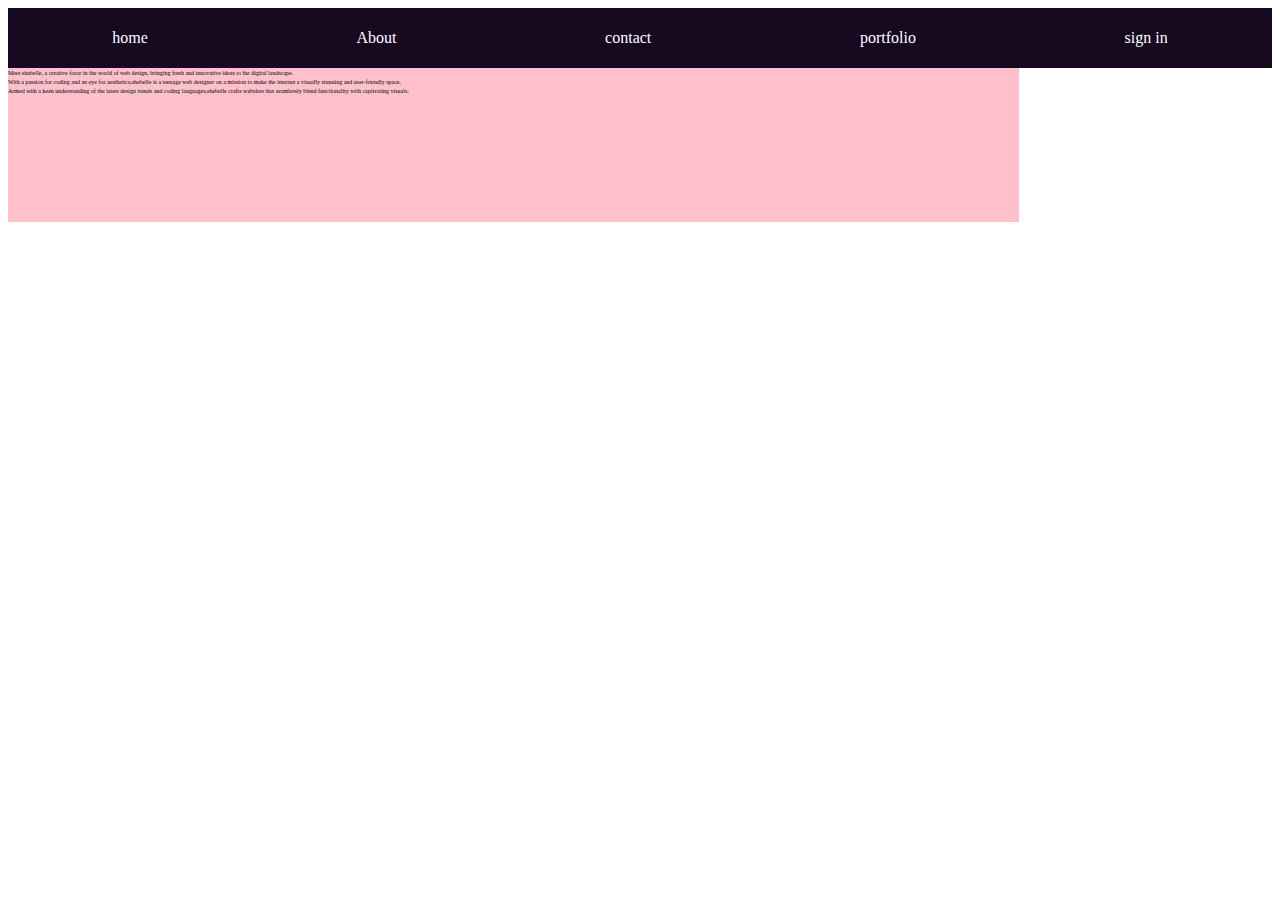
==== ABOUT.html @ cd87d56d "about index readme" ====
<!DOCTYPE html>
<html lang="en">
<head>
    <meta charset="UTF-8">
    <meta name="viewport" content="width=device-width, initial-scale=1.0">
    <title>MYBRAND-SHEBELLE-about</title>
    <style>
        nav {
        display: flex;
        justify-content: space-around;
        align-items: center;
        background-color: #160920;
        height: 60px;
        color: white;
    }
    
    nav a {
        position: relative;
        color: inherit;
        text-decoration: none;
        padding: 10px;
    }
    
    nav a:hover{
        background-color: #ddd;
        color: black;
        border-radius: 5px;
    }
    .containerwords{
        
        width: 80%;
        height: 65%;
        display: flex;
        flex-direction: column;
        padding-bottom: 10%;
        background-color: pink;
    }
    p{
        font-size: 10%;
    }
    </style>
</head>

<body>
    <nav>       
        <a href="index.html">home</a> 
        <a href="#">About</a> 
        <a href="#">contact</a> 
        <a href="#">portfolio</a> 
        <a href="#">sign in</a> 
</nav>
    <div class="containerwords">
        <p class="word1"> Meet shebelle, a creative force in the world of web design, bringing fresh and innovative ideas to the digital landscape. </p>
        <p class="word2">With a passion for coding and an eye for aesthetics,shebelle is a teenage web designer on a mission to make the internet a visually stunning and user-friendly space.</p>
        <p class="word3">Armed with a keen understanding of the latest design trends and coding languages,shebelle crafts websites that seamlessly blend functionality with captivating visuals.</p>
    </div>
    
</body>
</html>
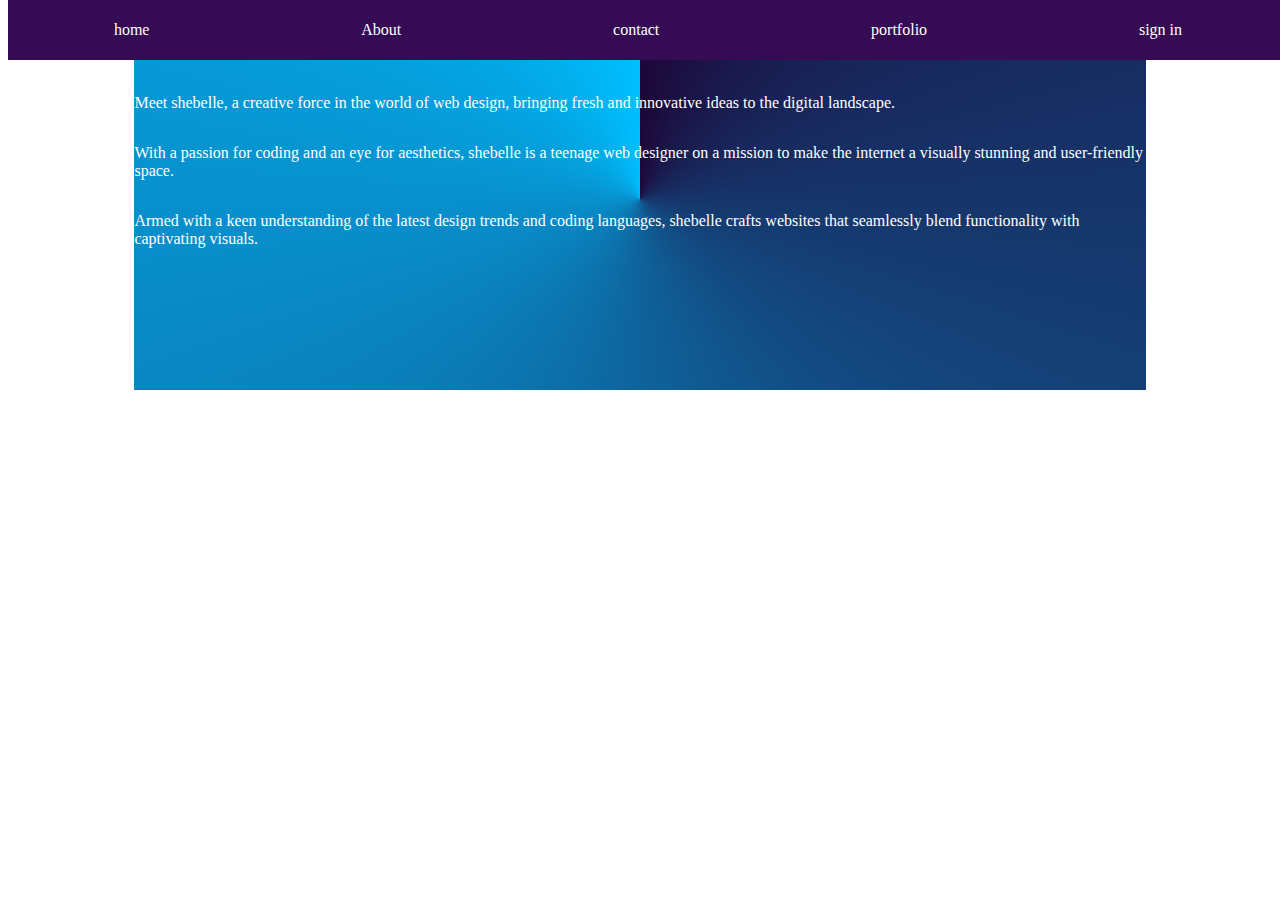
==== commit 125faad0: "finished homepage" ====
--- a/ABOUT.html
+++ b/ABOUT.html
@@ -6,54 +6,62 @@
     <title>MYBRAND-SHEBELLE-about</title>
     <style>
         nav {
-        display: flex;
-        justify-content: space-around;
-        align-items: center;
-        background-color: #160920;
-        height: 60px;
-        color: white;
-    }
+            display: flex;
+            justify-content: space-around;
+            align-items: center;
+            background-color: #350c54;
+            height: 60px;
+            color: white;
+            position: fixed;
+            top: 0;
+            width: 100%;
+        }
     
-    nav a {
-        position: relative;
-        color: inherit;
-        text-decoration: none;
-        padding: 10px;
-    }
+        nav a {
+            position: relative;
+            color: inherit;
+            text-decoration: none;
+            padding: 10px;
+        }
     
-    nav a:hover{
-        background-color: #ddd;
-        color: black;
-        border-radius: 5px;
-    }
-    .containerwords{
+        nav a:hover{
+            background-color: #ddd;
+            color: black;
+            border-radius: 5px;
+        }
+
+        .containerwords {
+            width: 80%; 
+            margin-left: auto;
+            margin-right: auto;
+            display: flex;
+            flex-direction: column;
+            padding-top: 70px; 
+            padding-bottom: 10%;
+            background:  conic-gradient(#1d0739, #00bfff);
+        }
+
+        p {
+            font-size: 16px; 
+            color:white;
+        }
         
-        width: 80%;
-        height: 65%;
-        display: flex;
-        flex-direction: column;
-        padding-bottom: 10%;
-        background-color: pink;
-    }
-    p{
-        font-size: 10%;
-    }
+        
     </style>
 </head>
 
 <body>
-    <nav>       
-        <a href="index.html">home</a> 
-        <a href="#">About</a> 
-        <a href="#">contact</a> 
-        <a href="#">portfolio</a> 
-        <a href="#">sign in</a> 
-</nav>
+    <nav>
+        <a href="index.html">home</a>
+        <a href="#">About</a>
+        <a href="#">contact</a>
+        <a href="#">portfolio</a>
+        <a href="#">sign in</a>
+    </nav>
     <div class="containerwords">
         <p class="word1"> Meet shebelle, a creative force in the world of web design, bringing fresh and innovative ideas to the digital landscape. </p>
-        <p class="word2">With a passion for coding and an eye for aesthetics,shebelle is a teenage web designer on a mission to make the internet a visually stunning and user-friendly space.</p>
-        <p class="word3">Armed with a keen understanding of the latest design trends and coding languages,shebelle crafts websites that seamlessly blend functionality with captivating visuals.</p>
+        <p class="word2">With a passion for coding and an eye for aesthetics, shebelle is a teenage web designer on a mission to make the internet a visually stunning and user-friendly space.</p>
+        <p class="word3">Armed with a keen understanding of the latest design trends and coding languages, shebelle crafts websites that seamlessly blend functionality with captivating visuals.</p>
     </div>
-    
 </body>
-</html>+</html>
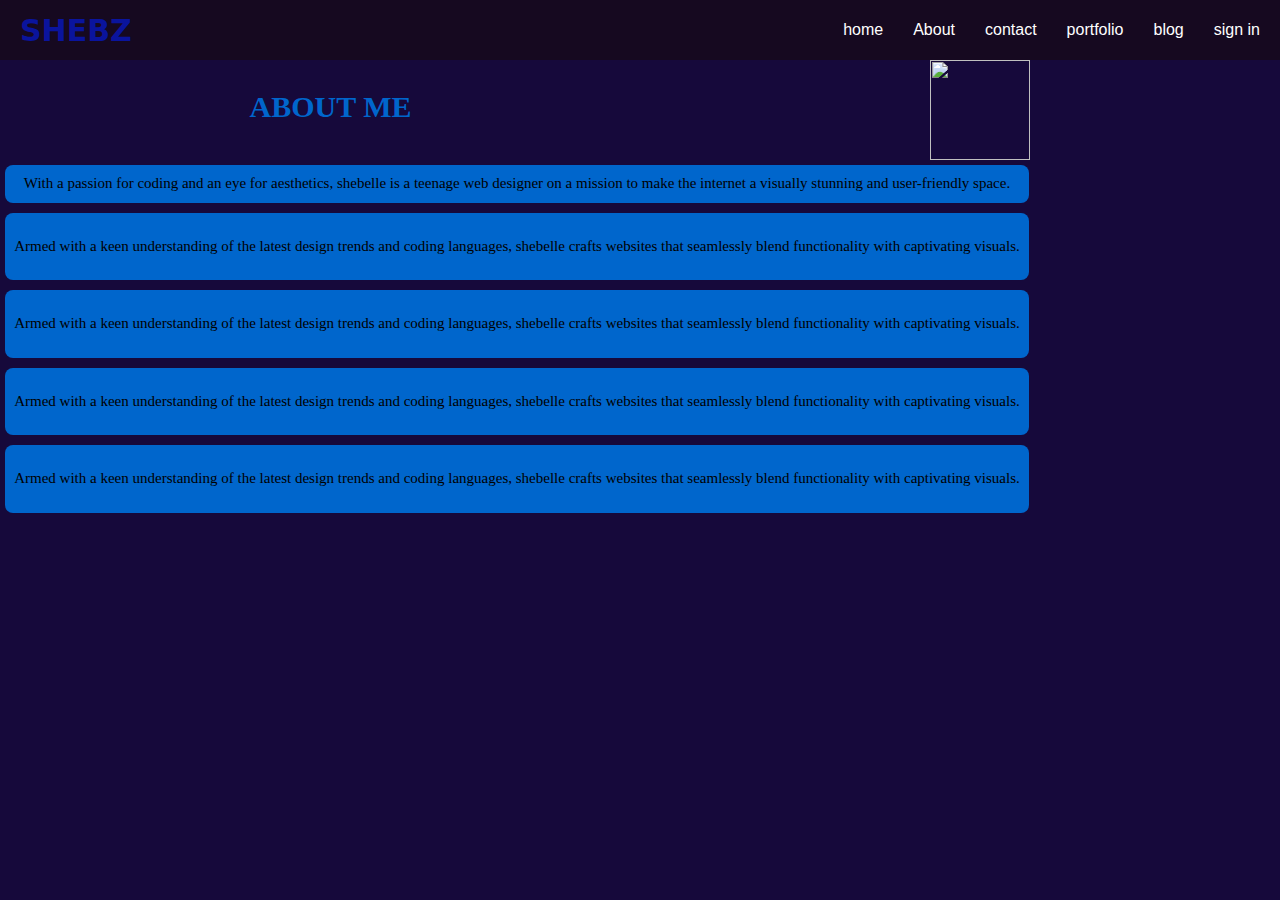
==== commit da2f6c3a: "added through terminal" ====
--- a/ABOUT.html
+++ b/ABOUT.html
@@ -5,63 +5,132 @@
     <meta name="viewport" content="width=device-width, initial-scale=1.0">
     <title>MYBRAND-SHEBELLE-about</title>
     <style>
-        nav {
-            display: flex;
-            justify-content: space-around;
-            align-items: center;
-            background-color: #350c54;
-            height: 60px;
-            color: white;
-            position: fixed;
-            top: 0;
-            width: 100%;
-        }
-    
-        nav a {
-            position: relative;
-            color: inherit;
-            text-decoration: none;
-            padding: 10px;
-        }
-    
-        nav a:hover{
-            background-color: #ddd;
-            color: black;
-            border-radius: 5px;
-        }
+        body {
+    padding: 0;
+    margin: 0;
+    box-sizing: border-box;
+    background-color: #16093B;
+}
 
-        .containerwords {
-            width: 80%; 
-            margin-left: auto;
-            margin-right: auto;
-            display: flex;
-            flex-direction: column;
-            padding-top: 70px; 
-            padding-bottom: 10%;
-            background:  conic-gradient(#1d0739, #00bfff);
-        }
+.wrapper {
+    display: flex;
+    flex-direction: column;
+    margin-top: 60px; 
+}
 
-        p {
-            font-size: 16px; 
-            color:white;
-        }
-        
-        
+.header {
+    position: fixed;
+    display: flex;
+    justify-content: space-between;
+    align-items: center;
+    background-color: #160920;
+    height: 60px;
+    color: white;
+    top: 0;
+    width: 100%;
+    padding: 0 20px;
+}
+
+.header p {
+    color: rgb(10, 20, 157);
+    font-size: 30px;
+    font-weight: bold;
+    margin: 0; 
+    font-family:system-ui, -apple-system, BlinkMacSystemFont, 'Segoe UI', Roboto, Oxygen, Ubuntu, Cantarell, 'Open Sans', 'Helvetica Neue', sans-serif; 
+}
+
+nav {
+    display: flex;
+    margin-right: 20px;
+}
+
+nav a {
+    color: inherit;
+    text-decoration: none;
+    padding: 10px;
+    margin-right: 10px; /* Adjust the spacing between nav items */
+    font-family: 'YourCoolFont', sans-serif; /* Choose a cool-looking font */
+}
+
+nav a:hover {
+    background-color: rgb(10, 20, 157);
+    color: rgb(249, 246, 246);
+    border-radius: 5px;
+}
+
+.containerwords {
+    background-color: #16093B;
+    width: 80%;
+    margin-left: auto;
+    margin-right: auto;
+    display: flex;
+    flex-direction: column;
+    justify-content: space-between;
+    margin: 5px;
+}
+
+.pic-text {
+    display: flex;
+    justify-content: space-around;
+
+}
+.pic-text p{
+    color: #0066CC;
+    font-weight: bolder;
+    font-size: 30px;
+}
+
+img {
+    height: 100px;
+    width: 100px;
+    margin-left: 20px;
+}
+
+.words{
+     flex: 1;
+     font-size: 15px;
+     line-height: 2.5;
+      background-color: #0066CC; 
+      box-sizing: border-box;
+      display: flex;
+      justify-content: center;
+      align-items: center;
+      margin-bottom: 10px;
+      border-radius: 8px;
+}
     </style>
 </head>
 
 <body>
-    <nav>
-        <a href="index.html">home</a>
-        <a href="#">About</a>
-        <a href="#">contact</a>
-        <a href="#">portfolio</a>
-        <a href="#">sign in</a>
-    </nav>
-    <div class="containerwords">
-        <p class="word1"> Meet shebelle, a creative force in the world of web design, bringing fresh and innovative ideas to the digital landscape. </p>
-        <p class="word2">With a passion for coding and an eye for aesthetics, shebelle is a teenage web designer on a mission to make the internet a visually stunning and user-friendly space.</p>
-        <p class="word3">Armed with a keen understanding of the latest design trends and coding languages, shebelle crafts websites that seamlessly blend functionality with captivating visuals.</p>
+    <div class="wrapper">
+        <div class="header">
+            <p>SHEBZ</p>
+        <nav>
+            <a href="index.html">home</a>
+            <a href="#">About</a>
+            <a href="#">contact</a>
+            <a href="#">portfolio</a>
+            <a href="#">blog</a>
+            <a href="LOGIN.HTML">sign in</a>
+        </nav>
+      </div>
+
+      <div class="pic-text">
+        <p>ABOUT ME</p>
+        <img src="assets/Rectangle 18.png">
+      </div>
+        <div class="containerwords"> 
+           <div class="words">With a passion for coding and an eye for aesthetics, shebelle is a teenage web designer on 
+                a mission to make the internet a visually stunning and user-friendly space.</div>
+            <div class="words"><p>Armed with a keen understanding of the latest design trends and coding languages, shebelle crafts
+                 websites that seamlessly blend functionality with captivating visuals.</p></div>
+             <div class="words"><p>Armed with a keen understanding of the latest design trends and coding languages, shebelle crafts
+                    websites that seamlessly blend functionality with captivating visuals.</p></div>
+             <div class="words"><p>Armed with a keen understanding of the latest design trends and coding languages, shebelle crafts
+                        websites that seamlessly blend functionality with captivating visuals.</p></div>
+            <div class="words"><p>Armed with a keen understanding of the latest design trends and coding languages, shebelle crafts
+                            websites that seamlessly blend functionality with captivating visuals.</p></div>
+        </div>
     </div>
 </body>
 </html>
